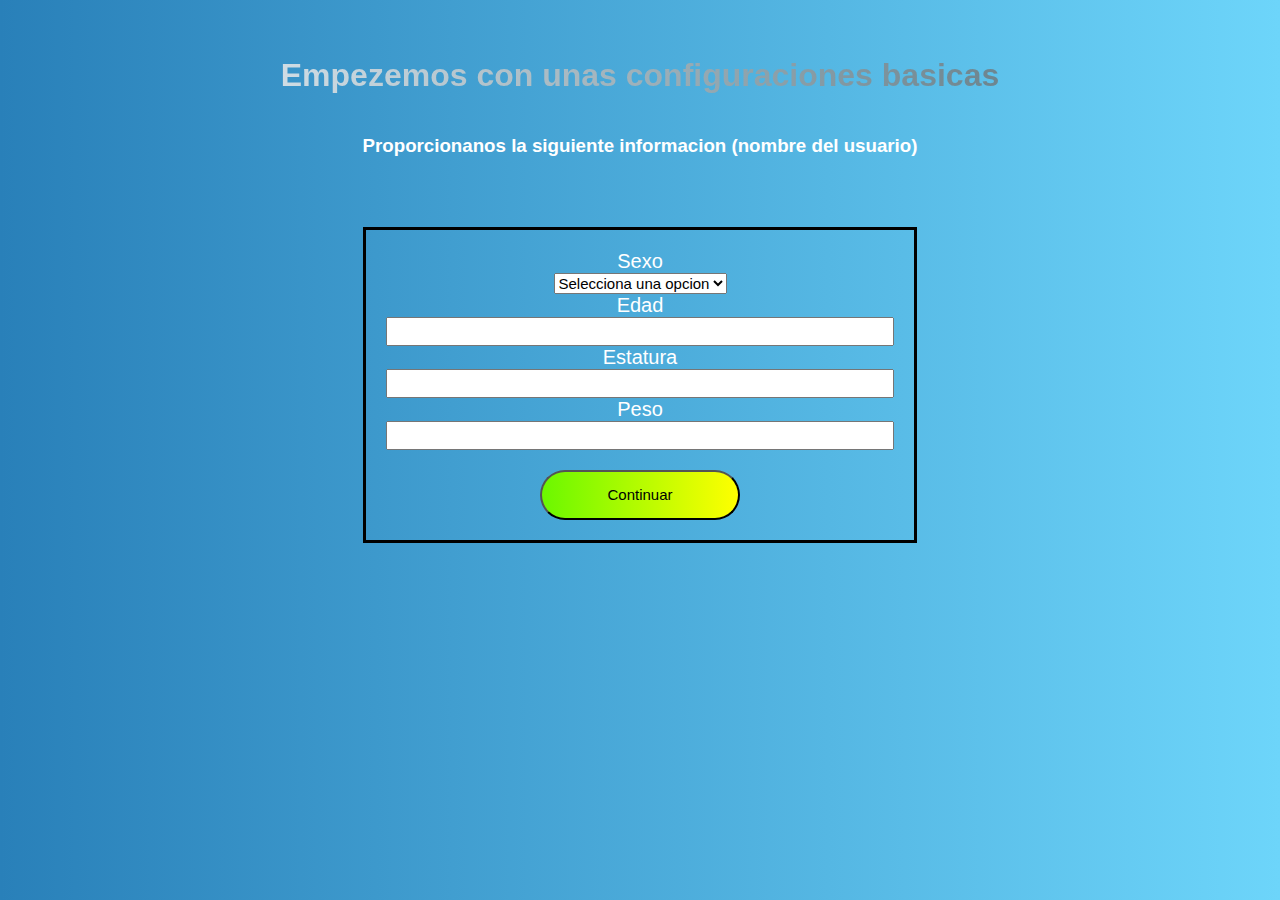
==== configuracionesDieta.html @ 98833dc0 "avances" ====
<!DOCTYPE html>
<html lang="en">
<head>
    <meta charset="UTF-8">
    <meta name="viewport" content="width=device-width, initial-scale=1.0">
    <title>Nutrina</title>
    <link rel="stylesheet" href="style/configuracionDietas.css">
</head>
<body>
    <h1>Empezemos con unas configuraciones basicas</h1>
    <h3>Proporcionanos la siguiente informacion (nombre del usuario)</h3>
    <div class="informacion">
        <label for="Sexo">Sexo</label><br>
        <select id="Sexo" required>
            <option>Selecciona una opcion</option>
            <option value="Hombre">Hombre</option>
            <option value="Mujer">Mujer</option>
        </select><br>
        <label for="Edad">Edad</label><br>
        <input type="number"class="campos" required><br>
        <label for="Altura">Estatura</label><br>
        <input type="number"class="campos" required><br>
        <label for="Altura">Peso</label><br>
        <input type="number"class="campos" required><br>
        <button type="submit" id="Continuar">Continuar</button>
    </div>
</body>
</html>
---- style/configuracionDietas.css ----
body {
    font-family: Arial, sans-serif;
    margin: 0;
    padding: 0;
    background: linear-gradient(to right, #2980b9, #6dd5fa);  
    display: flex;
    justify-content: center;
    align-items: center;
    height: 100vh; /* Asegura que el body ocupe toda la altura de la ventana del navegador */
    flex-direction: column; /* Cambia la dirección del eje principal para que los elementos estén apilados verticalmente */
}

h1 {
    background: linear-gradient(to right, #cfdce4, #0b2e3a); /* gradiente */
    -webkit-background-clip: text; /* para aplicar el gradiente al texto */
    -webkit-text-fill-color: transparent; /* para hacer transparente el color del texto */
    background-size: 200% auto; /* tamaño del gradiente */
    animation: cambiaColor 3s infinite alternate; /* animación */
    margin-top: -300px;
}

h3 {
    color: white;
    margin-bottom: 20px; /* Espacio inferior */
}

@keyframes cambiaColor {
    0% {
        background-position: left; /* posición inicial */
    }
    100% {
        background-position: right; /* posición final */
    }
}

.informacion {
    border: 3px solid black;
    padding: 20px; /* Agrega un espacio interno alrededor del contenido */
    text-align: center; /* Centra el contenido dentro del div */
    margin-top: 50px; /* Espacio superior */
}

.informacion div {
    margin-bottom: 10px;
}

.informacion label {
    display: inline-block;
    width: 100px; /* Ancho del label, ajusta según sea necesario */
    font-size: 20px;
    color: white;

}

select {
    font-size: 15px;
}

.campos {
    width: 500px; /* Ancho del input, ajusta según sea necesario */
    text-align: center;
    font-size: 20px;
}

#Continuar {
    margin-top: 20px;
    width: 200px;
    background: linear-gradient(to right, rgb(107, 248, 0), yellow);
    border-radius: 100px;
    height: 50px;
    font-size: 15px;
    color: black;
}

#Continuar:hover{
    background: linear-gradient(to right, rgb(78, 179, 1), rgb(165, 165, 0));

}
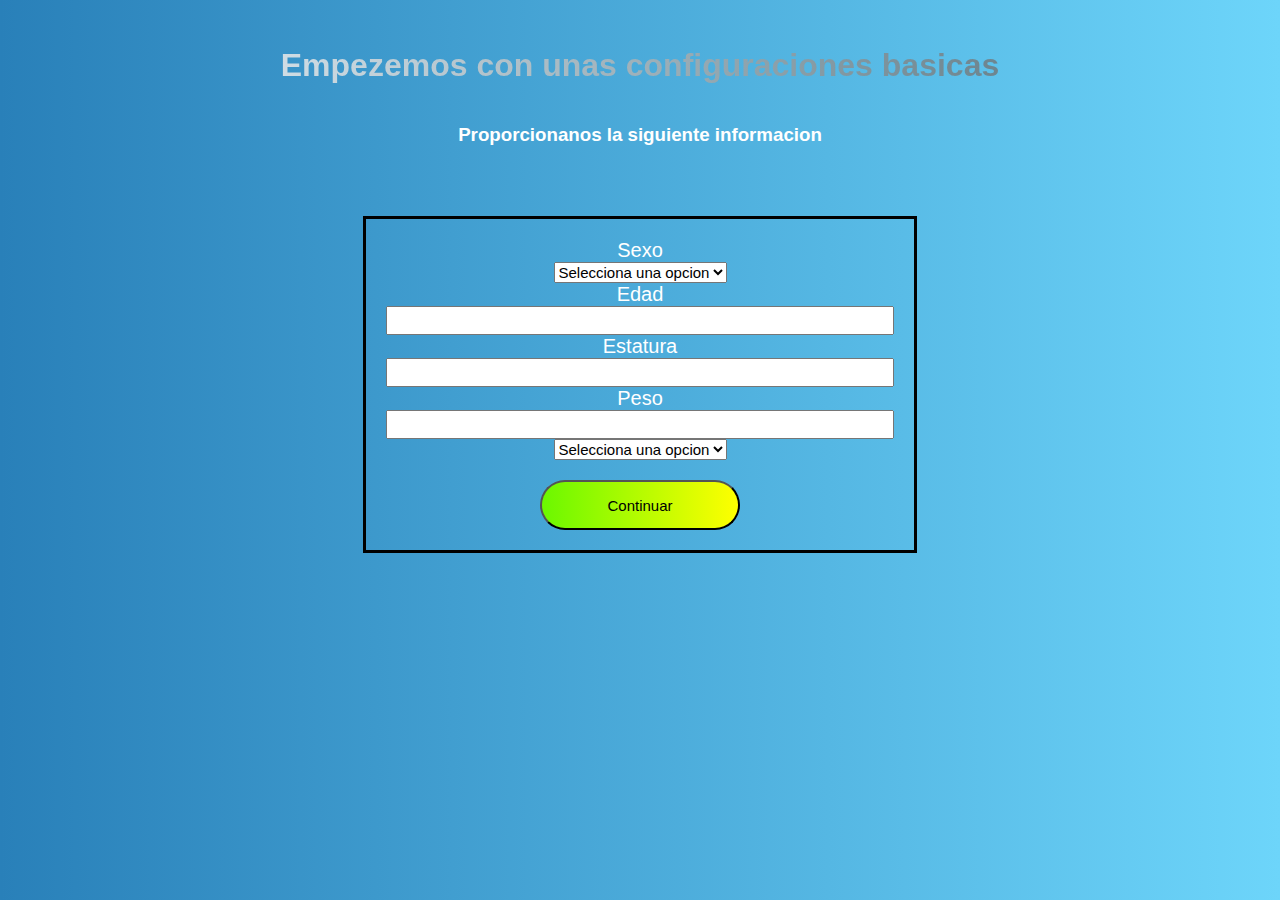
==== commit a030d2cc: "login y mitad de las configuraciones" ====
--- a/configuracionesDieta.html
+++ b/configuracionesDieta.html
@@ -8,21 +8,32 @@
 </head>
 <body>
     <h1>Empezemos con unas configuraciones basicas</h1>
-    <h3>Proporcionanos la siguiente informacion (nombre del usuario)</h3>
-    <div class="informacion">
-        <label for="Sexo">Sexo</label><br>
-        <select id="Sexo" required>
-            <option>Selecciona una opcion</option>
-            <option value="Hombre">Hombre</option>
-            <option value="Mujer">Mujer</option>
-        </select><br>
-        <label for="Edad">Edad</label><br>
-        <input type="number"class="campos" required><br>
-        <label for="Altura">Estatura</label><br>
-        <input type="number"class="campos" required><br>
-        <label for="Altura">Peso</label><br>
-        <input type="number"class="campos" required><br>
-        <button type="submit" id="Continuar">Continuar</button>
-    </div>
+    <h3>Proporcionanos la siguiente informacion</h3>
+
+    <form action="/scriptsPHP/scriptConfig1.php" method='POST'>
+        <div class="informacion">
+            <label for="Sexo">Sexo</label><br>
+            <select id="Sexo" name="Sexo"  required>
+                <option>Selecciona una opcion</option>
+                <option value="Hombre">Hombre</option>
+                <option value="Mujer">Mujer</option>
+            </select><br>
+            <label for="Edad">Edad</label><br>
+            <input type="number"class="campos" id="Edad" name="Edad" required><br>
+            <label for="Altura">Estatura</label><br>
+            <input type="number"class="campos" name="Estatura" required><br>
+            <label for="Altura">Peso</label><br>
+            <input type="number"class="campos" name="Peso" required><br>
+            <select id="actividad" name="actividad"  required>
+                <option>Selecciona una opcion</option>
+                <option value="poco activo">Poco activo</option>
+                <option value="moderado">Moderado</option>
+                <option value="activo">Activo</option>
+                <option value="muy activo">Muy activo</option>
+            </select><br>
+            <button type="submit" id="Continuar" onclick="redireccionar()">Continuar</button>
+        </div>
+    </form>
+    <script src="scriptsJS/scriptConfig1.js"></script>
 </body>
 </html>